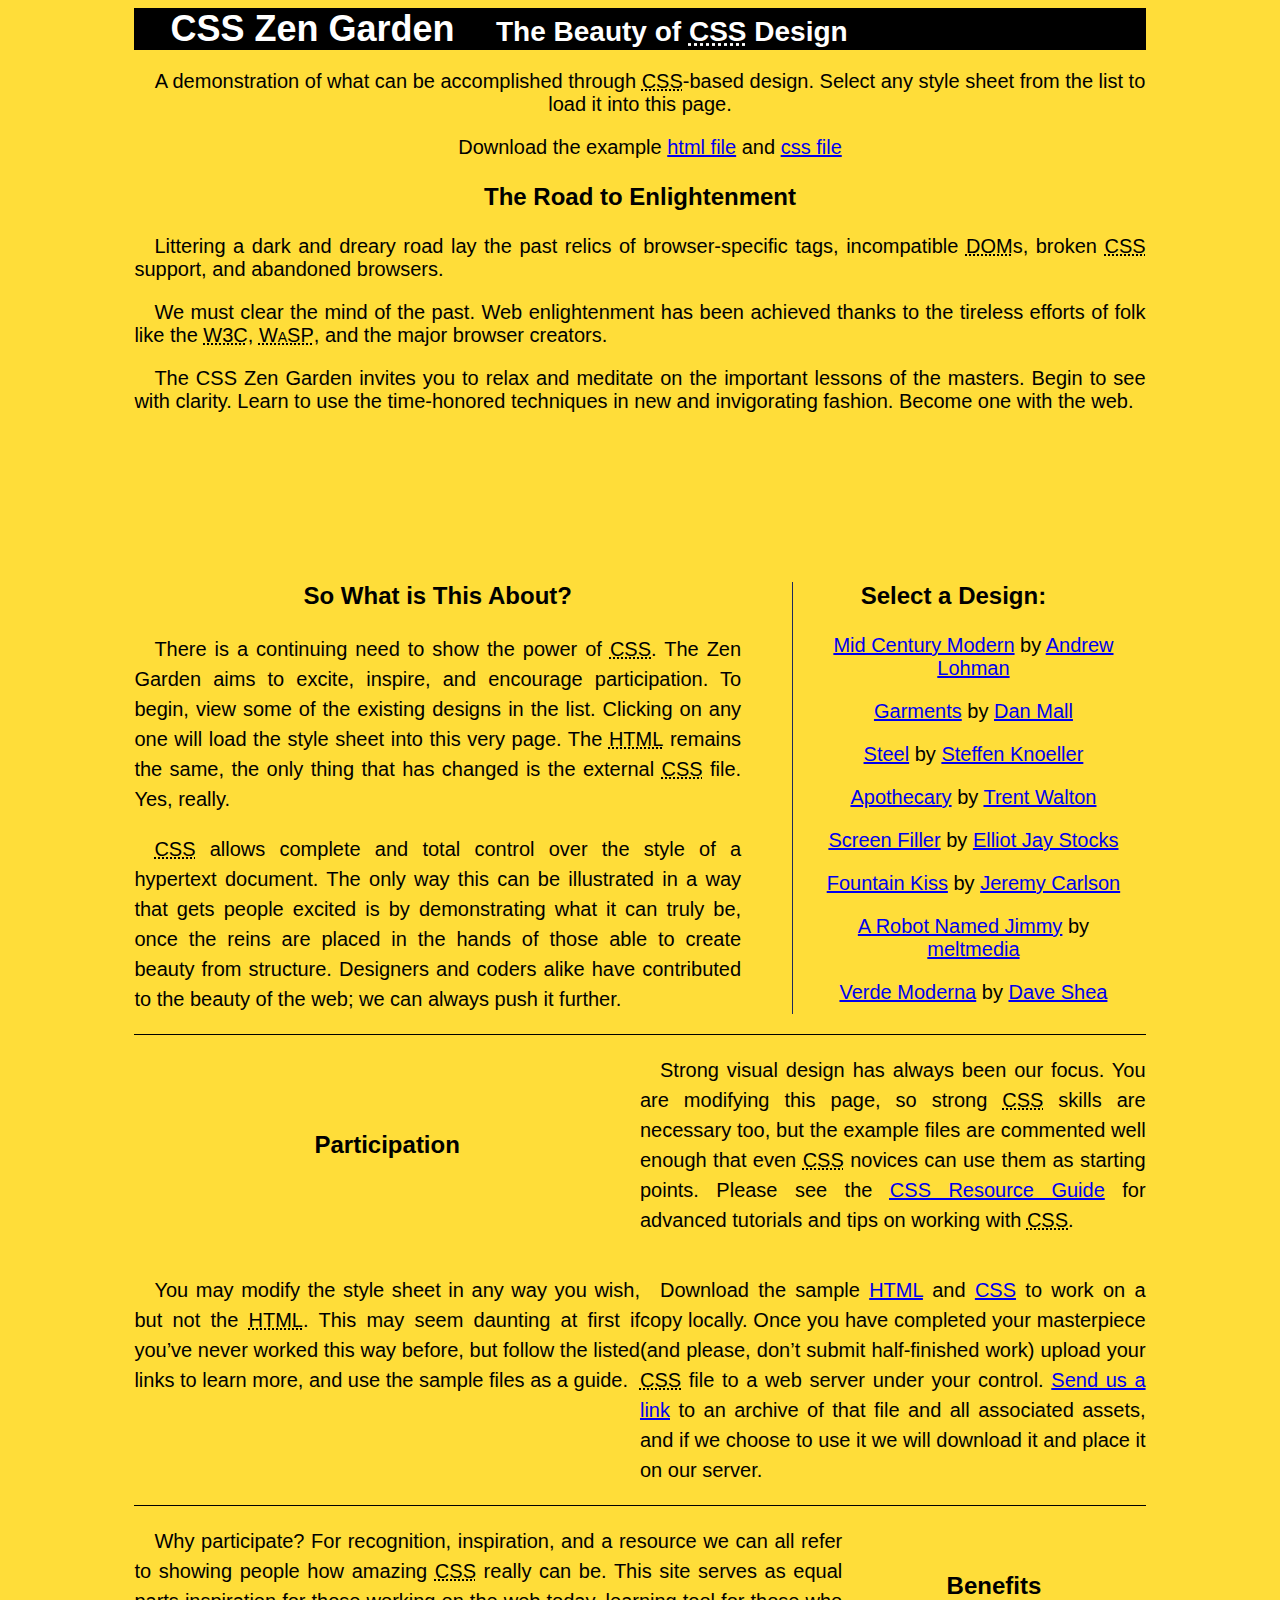
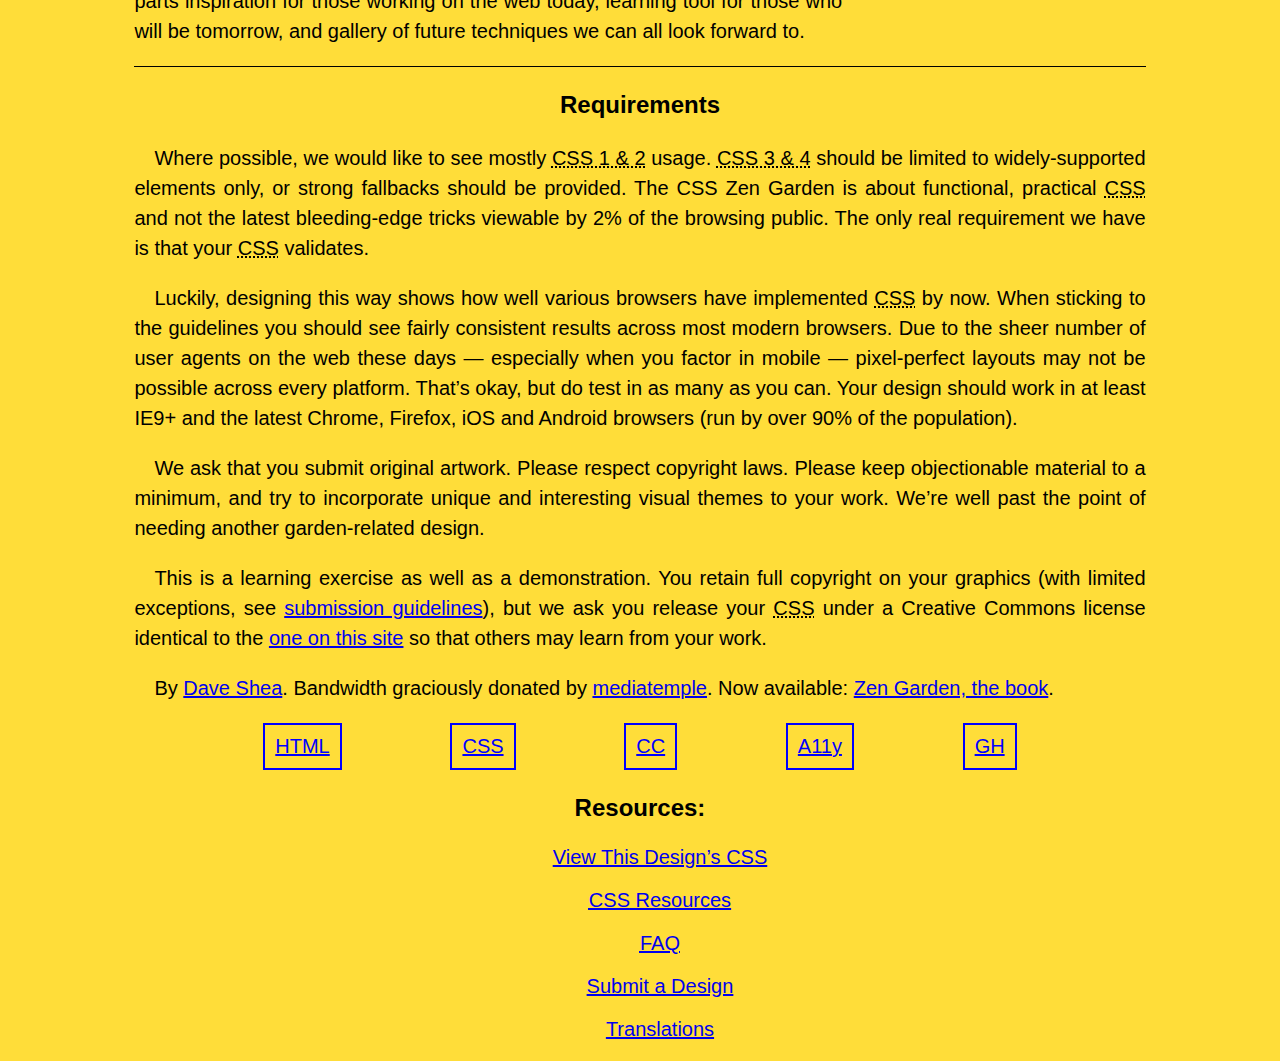
==== css zen garden/index.html @ a877859e "flexboxest" ====
<!DOCTYPE html>
<html lang="en">
<head>
	<meta charset="utf-8">
	<title>CSS Zen Garden: The Beauty of CSS Design</title>

	<link rel="stylesheet" media="screen" href="style.css?v=8may2013">
	<link rel="alternate" type="application/rss+xml" title="RSS" href="http://www.csszengarden.com/zengarden.xml">
	<link rel="stylesheet" href="style.css">

	<meta name="viewport" content="width=device-width, initial-scale=1.0">
	<meta name="author" content="Dave Shea">
	<meta name="description" content="A demonstration of what can be accomplished visually through CSS-based design.">
	<meta name="robots" content="all">
	


	<!--[if lt IE 9]>
	<script src="script/html5shiv.js"></script>
	<![endif]-->
</head>

<!--



	View source is a feature, not a bug. Thanks for your curiosity and
	interest in participating!

	Here are the submission guidelines for the new and improved csszengarden.com:

	- CSS3? Of course! Prefix for ALL browsers where necessary.
	- go responsive; test your layout at multiple screen sizes.
	- your browser testing baseline: IE9+, recent Chrome/Firefox/Safari, and iOS/Android
	- Graceful degradation is acceptable, and in fact highly encouraged.
	- use classes for styling. Don't use ids.
	- web fonts are cool, just make sure you have a license to share the files. Hosted
	  services that are applied via the CSS file (ie. Google Fonts) will work fine, but
	  most that require custom HTML won't. TypeKit is supported, see the readme on this
	  page for usage instructions: https://github.com/mezzoblue/csszengarden.com/

	And a few tips on building your CSS file:

	- use :first-child, :last-child and :nth-child to get at non-classed elements
	- use ::before and ::after to create pseudo-elements for extra styling
	- use multiple background images to apply as many as you need to any element
	- use the Kellum Method for image replacement, if still needed. http://goo.gl/GXxdI
	- don't rely on the extra divs at the bottom. Use ::before and ::after instead.

		
-->

<body id="css-zen-garden">
<div class="page-wrapper">

	<section class="intro" id="zen-intro">
		<header role="banner">
			<h1>CSS Zen Garden</h1>
			
			<h2>The Beauty of <abbr title="Cascading Style Sheets">CSS</abbr> Design</h2>
		</header>

		<div class="summary" id="zen-summary" role="article">
			<p>A demonstration of what can be accomplished through <abbr title="Cascading Style Sheets">CSS</abbr>-based design. Select any style sheet from the list to load it into this page.</p>
			<p>Download the example <a href="/examples/index" title="This page's source HTML code, not to be modified.">html file</a> and <a href="/examples/style.css" title="This page's sample CSS, the file you may modify.">css file</a></p>
		</div>

		<div class="preamble" id="zen-preamble" role="article">
			<h3>The Road to Enlightenment</h3>
			<p>Littering a dark and dreary road lay the past relics of browser-specific tags, incompatible <abbr title="Document Object Model">DOM</abbr>s, broken <abbr title="Cascading Style Sheets">CSS</abbr> support, and abandoned browsers.</p>
			<p>We must clear the mind of the past. Web enlightenment has been achieved thanks to the tireless efforts of folk like the <abbr title="World Wide Web Consortium">W3C</abbr>, <abbr title="Web Standards Project">WaSP</abbr>, and the major browser creators.</p>
			<p>The CSS Zen Garden invites you to relax and meditate on the important lessons of the masters. Begin to see with clarity. Learn to use the time-honored techniques in new and invigorating fashion. Become one with the web.</p>
		</div>
	</section>

	<div class="main supporting" id="zen-supporting" role="main">
		<div class="explanation" id="zen-explanation" role="article">
			<h3>So What is This About?</h3>
			<p>There is a continuing need to show the power of <abbr title="Cascading Style Sheets">CSS</abbr>. The Zen Garden aims to excite, inspire, and encourage participation. To begin, view some of the existing designs in the list. Clicking on any one will load the style sheet into this very page. The <abbr title="HyperText Markup Language">HTML</abbr> remains the same, the only thing that has changed is the external <abbr title="Cascading Style Sheets">CSS</abbr> file. Yes, really.</p>
			<p><abbr title="Cascading Style Sheets">CSS</abbr> allows complete and total control over the style of a hypertext document. The only way this can be illustrated in a way that gets people excited is by demonstrating what it can truly be, once the reins are placed in the hands of those able to create beauty from structure. Designers and coders alike have contributed to the beauty of the web; we can always push it further.</p>
		</div>

		<div class="participation" id="zen-participation" role="article">
			<h3>Participation</h3>
			<p>Strong visual design has always been our focus. You are modifying this page, so strong <abbr title="Cascading Style Sheets">CSS</abbr> skills are necessary too, but the example files are commented well enough that even <abbr title="Cascading Style Sheets">CSS</abbr> novices can use them as starting points. Please see the <a href="/pages/resources/" title="A listing of CSS-related resources"><abbr title="Cascading Style Sheets">CSS</abbr> Resource Guide</a> for advanced tutorials and tips on working with <abbr title="Cascading Style Sheets">CSS</abbr>.</p>
			<p class="paragrafok">You may modify the style sheet in any way you wish, but not the <abbr title="HyperText Markup Language">HTML</abbr>. This may seem daunting at first if you&#8217;ve never worked this way before, but follow the listed links to learn more, and use the sample files as a guide.</p>
			<p>Download the sample <a href="/examples/index" title="This page's source HTML code, not to be modified.">HTML</a> and <a href="/examples/style.css" title="This page's sample CSS, the file you may modify.">CSS</a> to work on a copy locally. Once you have completed your masterpiece (and please, don&#8217;t submit half-finished work) upload your <abbr title="Cascading Style Sheets">CSS</abbr> file to a web server under your control. <a href="/pages/submit/" title="Use the contact form to send us your CSS file">Send us a link</a> to an archive of that file and all associated assets, and if we choose to use it we will download it and place it on our server.</p>
		</div>

		<div class="benefits" id="zen-benefits" role="article">
			<h3>Benefits</h3>
			<p>Why participate? For recognition, inspiration, and a resource we can all refer to showing people how amazing <abbr title="Cascading Style Sheets">CSS</abbr> really can be. This site serves as equal parts inspiration for those working on the web today, learning tool for those who will be tomorrow, and gallery of future techniques we can all look forward to.</p>
		</div>

		<div class="requirements" id="zen-requirements" role="article">
			<h3>Requirements</h3>
			<p>Where possible, we would like to see mostly <abbr title="Cascading Style Sheets, levels 1 and 2">CSS 1 &amp; 2</abbr> usage. <abbr title="Cascading Style Sheets, levels 3 and 4">CSS 3 &amp; 4</abbr> should be limited to widely-supported elements only, or strong fallbacks should be provided. The CSS Zen Garden is about functional, practical <abbr title="Cascading Style Sheets">CSS</abbr> and not the latest bleeding-edge tricks viewable by 2% of the browsing public. The only real requirement we have is that your <abbr title="Cascading Style Sheets">CSS</abbr> validates.</p>
			<p>Luckily, designing this way shows how well various browsers have implemented <abbr title="Cascading Style Sheets">CSS</abbr> by now. When sticking to the guidelines you should see fairly consistent results across most modern browsers. Due to the sheer number of user agents on the web these days &#8212; especially when you factor in mobile &#8212; pixel-perfect layouts may not be possible across every platform. That&#8217;s okay, but do test in as many as you can. Your design should work in at least IE9+ and the latest Chrome, Firefox, iOS and Android browsers (run by over 90% of the population).</p>
			<p>We ask that you submit original artwork. Please respect copyright laws. Please keep objectionable material to a minimum, and try to incorporate unique and interesting visual themes to your work. We&#8217;re well past the point of needing another garden-related design.</p>
			<p>This is a learning exercise as well as a demonstration. You retain full copyright on your graphics (with limited exceptions, see <a href="/pages/submit/guidelines/">submission guidelines</a>), but we ask you release your <abbr title="Cascading Style Sheets">CSS</abbr> under a Creative Commons license identical to the <a href="http://creativecommons.org/licenses/by-nc-sa/3.0/" title="View the Zen Garden's license information.">one on this site</a> so that others may learn from your work.</p>
			<p role="contentinfo">By <a href="http://www.mezzoblue.com/">Dave Shea</a>. Bandwidth graciously donated by <a href="http://www.mediatemple.net/">mediatemple</a>. Now available: <a href="http://www.amazon.com/exec/obidos/ASIN/0321303474/mezzoblue-20/">Zen Garden, the book</a>.</p>
		</div>

		<footer class="pézinho">
			<a href="http://validator.w3.org/check/referer" title="Check the validity of this site&#8217;s HTML" class="zen-validate-html">HTML</a>
			<a href="http://jigsaw.w3.org/css-validator/check/referer" title="Check the validity of this site&#8217;s CSS" class="zen-validate-css">CSS</a>
			<a href="http://creativecommons.org/licenses/by-nc-sa/3.0/" title="View the Creative Commons license of this site: Attribution-NonCommercial-ShareAlike." class="zen-license">CC</a>
			<a href="http://mezzoblue.com/zengarden/faq/#aaa" title="Read about the accessibility of this site" class="zen-accessibility">A11y</a>
			<a href="https://github.com/mezzoblue/csszengarden.com" title="Fork this site on Github" class="zen-github">GH</a>
		</footer>

	</div>


	<aside class="sidebar" role="complementary">
		<div class="wrapper">

			<div class="design-selection" id="design-selection">
				<h3 class="select">Select a Design:</h3>
				<nav role="navigation">
					<ul>
					<li>
						<a href="/221/" class="design-name">Mid Century Modern</a> by						<a href="http://andrewlohman.com/" class="designer-name">Andrew Lohman</a>
					</li>					<li>
						<a href="/220/" class="design-name">Garments</a> by						<a href="http://danielmall.com/" class="designer-name">Dan Mall</a>
					</li>					<li>
						<a href="/219/" class="design-name">Steel</a> by						<a href="http://steffen-knoeller.de" class="designer-name">Steffen Knoeller</a>
					</li>					<li>
						<a href="/218/" class="design-name">Apothecary</a> by						<a href="http://trentwalton.com" class="designer-name">Trent Walton</a>
					</li>					<li>
						<a href="/217/" class="design-name">Screen Filler</a> by						<a href="http://elliotjaystocks.com/" class="designer-name">Elliot Jay Stocks</a>
					</li>					<li>
						<a href="/216/" class="design-name">Fountain Kiss</a> by						<a href="http://jeremycarlson.com" class="designer-name">Jeremy Carlson</a>
					</li>					<li>
						<a href="/215/" class="design-name">A Robot Named Jimmy</a> by						<a href="http://meltmedia.com/" class="designer-name">meltmedia</a>
					</li>					<li>
						<a href="/214/" class="design-name">Verde Moderna</a> by						<a href="http://www.mezzoblue.com/" class="designer-name">Dave Shea</a>
					</li>					</ul>
				</nav>
			</div>

			

			<div class="zen-resources" id="zen-resources">
				<h3 class="resources">Resources:</h3>
				<ul>
					<li class="view-css">
						<a href="style.css" title="View the source CSS file of the currently-viewed design.">
							View This Design&#8217;s <abbr title="Cascading Style Sheets">CSS</abbr>						</a>
					</li>
					<li class="css-resources">
						<a href="/pages/resources/" title="Links to great sites with information on using CSS.">
							<abbr title="Cascading Style Sheets">CSS</abbr> Resources						</a>
					</li>
					<li class="zen-faq">
						<a href="/pages/faq/" title="A list of Frequently Asked Questions about the Zen Garden.">
							<abbr title="Frequently Asked Questions">FAQ</abbr>						</a>
					</li>
					<li class="zen-submit">
						<a href="/pages/submit/" title="Send in your own CSS file.">
							Submit a Design						</a>
					</li>
					<li class="zen-translations">
						<a href="/pages/translations/" title="View translated versions of this page.">
							Translations						</a>
					</li>
				</ul>
			</div>
		</div>
	</aside>


</div>

<!--

	These superfluous divs/spans were originally provided as catch-alls to add extra imagery.
	These days we have full ::before and ::after support, favour using those instead.
	These only remain for historical design compatibility. They might go away one day.
		
-->
<div class="extra1" role="presentation"></div><div class="extra2" role="presentation"></div><div class="extra3" role="presentation"></div>
<div class="extra4" role="presentation"></div><div class="extra5" role="presentation"></div><div class="extra6" role="presentation"></div>

</body>
</html>
---- css zen garden/style.css ----
html{
  background-color: #FFDD39;
  font-family: Arial, Helvetica, sans-serif;
  color: black;
  font-size: 20px;
  text-align: justify;
}

p{text-indent: 1em;}
h1{font-size: 1.8rem; text-align: center; margin: 1em;}
h2{font-size: 1.4rem; text-align: center;}
h3{font-size: 1.2rem; text-align: center;}

.summary{text-align: center;}
.main p{line-height: 1.5;}
 

.destaque{
  color: #615EAA;
}

abbr{font-variant:small-caps;}

.page-wrapper{
  width: 80%;
  max-width: 1280px;
  margin-left: 10%;
} 

.intro{
  height: 550px;
}

header{background-color: black; color: white; 
}

h1, h2{display: inline;}



aside ul li{
  text-align: center;
  margin: 1em;
}
aside ul{
  list-style-type: none;
}
.select{text-align: center;}
.resources{text-align: center;}

.main footer{
  margin:2%;
}

.main footer a{
  border:solid 2px; color: blue;
  padding: 0.5em;
  display: inline-block;
}

.page-wrapper{
    position: relative;
}

.explanation{ 
  width: 60%;
  border-right: 1px solid #1f295c;
  padding-right: 5%;
}

#design-selection{
  position: absolute; 
  top: 550px;
  left: 62%;
   
}

.pézinho{
  display: flex;
  justify-content: space-evenly;
  flex-wrap: wrap;
}

.benefits{
  display: flex;
  border-top: 1px black solid;
  border-bottom: 1px black solid;
}

.benefits h3{
  order: 2;
  align-self: center;
  width: 30%;
}

.benefits p {
  order: 0;
  width: 70%;
}

.participation{
  display: flex;
  flex-wrap: wrap;
  border-top: 1px black solid;
}

.participation h3, .participation p{
  flex-basis: 50%;
}

.participation h3{
  align-self: center;
}
---- css zen garden/style.css ----
html{
  background-color: #FFDD39;
  font-family: Arial, Helvetica, sans-serif;
  color: black;
  font-size: 20px;
  text-align: justify;
}

p{text-indent: 1em;}
h1{font-size: 1.8rem; text-align: center; margin: 1em;}
h2{font-size: 1.4rem; text-align: center;}
h3{font-size: 1.2rem; text-align: center;}

.summary{text-align: center;}
.main p{line-height: 1.5;}
 

.destaque{
  color: #615EAA;
}

abbr{font-variant:small-caps;}

.page-wrapper{
  width: 80%;
  max-width: 1280px;
  margin-left: 10%;
} 

.intro{
  height: 550px;
}

header{background-color: black; color: white; 
}

h1, h2{display: inline;}



aside ul li{
  text-align: center;
  margin: 1em;
}
aside ul{
  list-style-type: none;
}
.select{text-align: center;}
.resources{text-align: center;}

.main footer{
  margin:2%;
}

.main footer a{
  border:solid 2px; color: blue;
  padding: 0.5em;
  display: inline-block;
}

.page-wrapper{
    position: relative;
}

.explanation{ 
  width: 60%;
  border-right: 1px solid #1f295c;
  padding-right: 5%;
}

#design-selection{
  position: absolute; 
  top: 550px;
  left: 62%;
   
}

.pézinho{
  display: flex;
  justify-content: space-evenly;
  flex-wrap: wrap;
}

.benefits{
  display: flex;
  border-top: 1px black solid;
  border-bottom: 1px black solid;
}

.benefits h3{
  order: 2;
  align-self: center;
  width: 30%;
}

.benefits p {
  order: 0;
  width: 70%;
}

.participation{
  display: flex;
  flex-wrap: wrap;
  border-top: 1px black solid;
}

.participation h3, .participation p{
  flex-basis: 50%;
}

.participation h3{
  align-self: center;
}
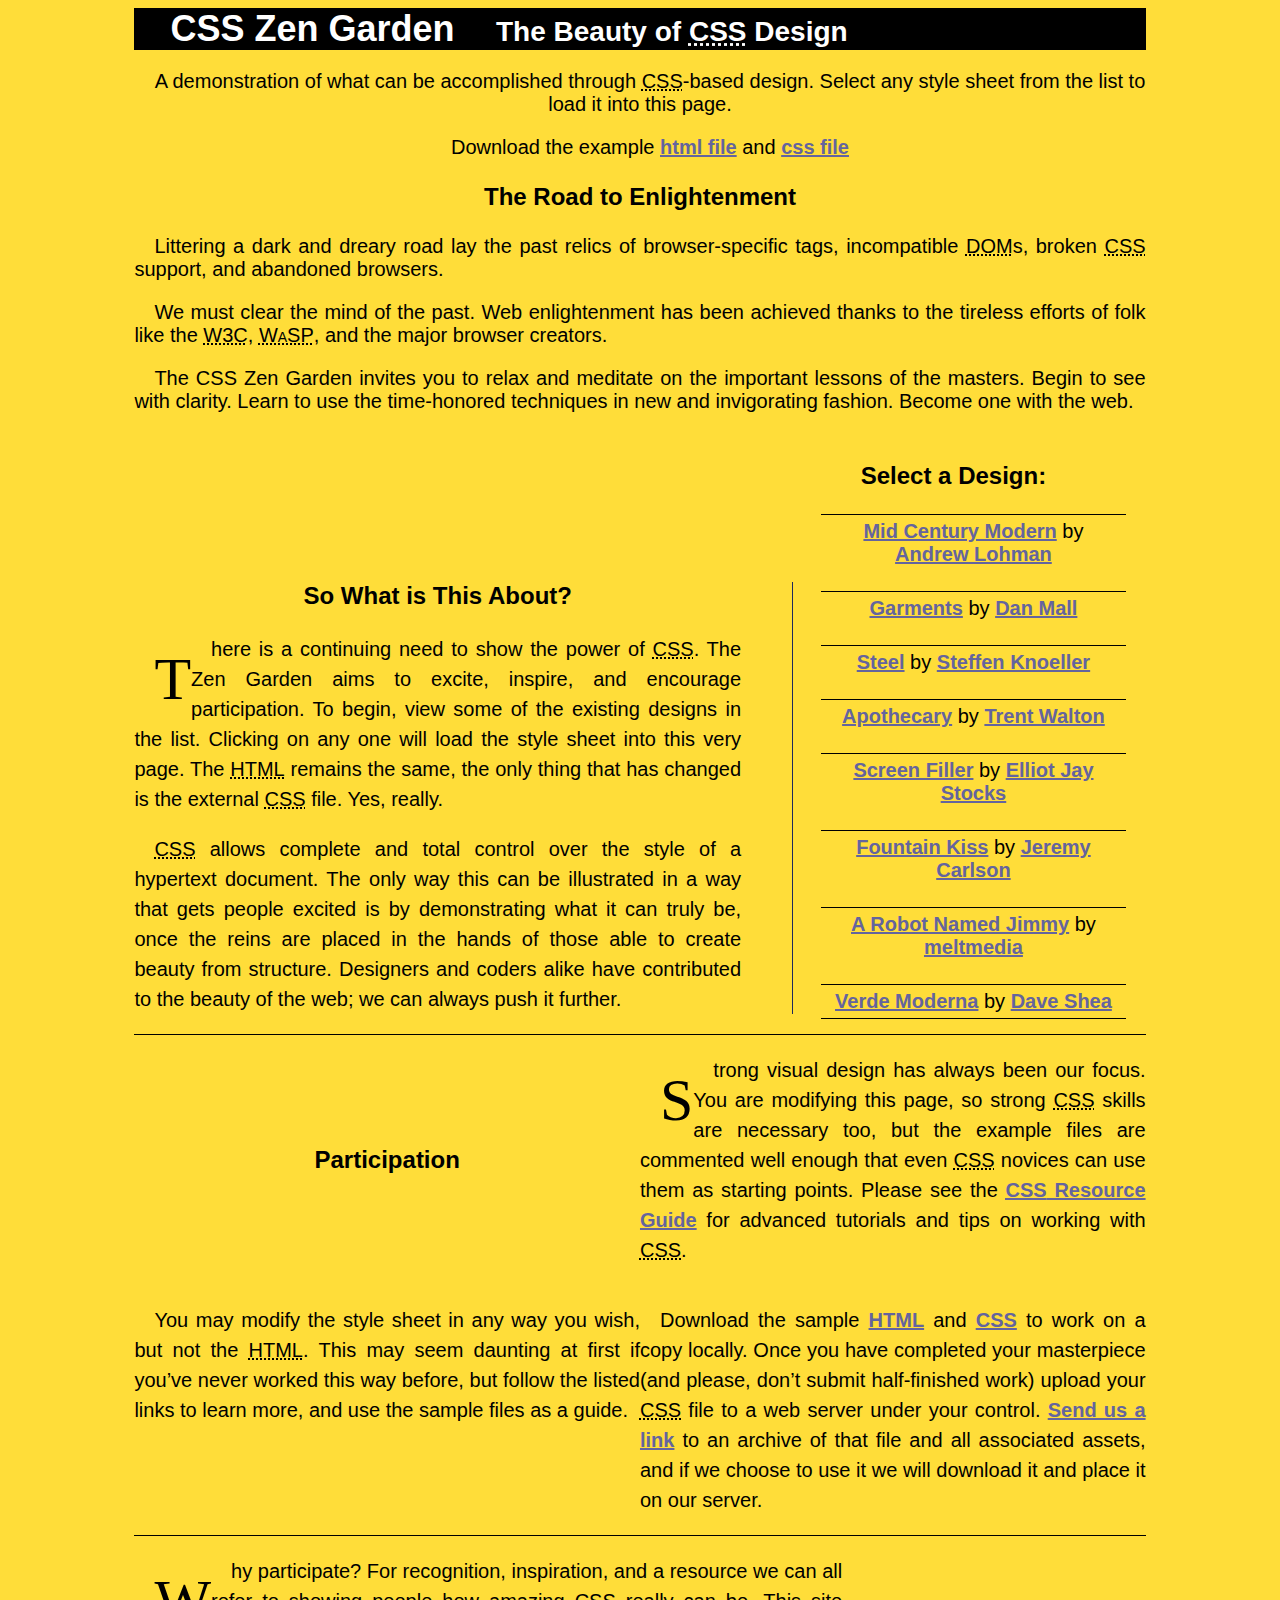
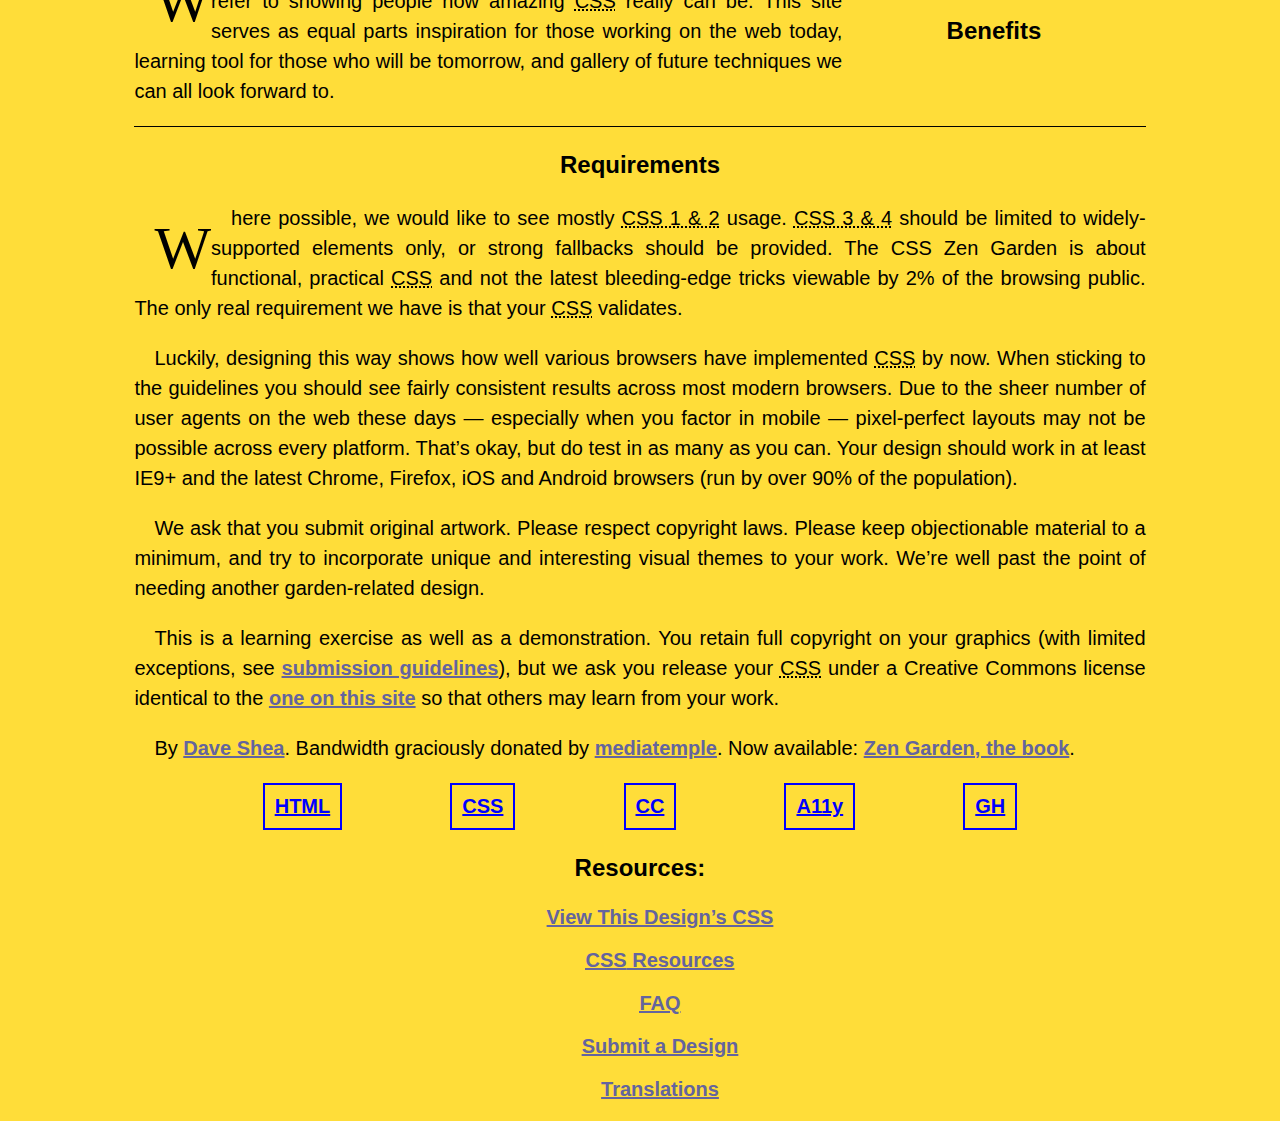
==== commit a7b4cca1: "pseudo classes" ====
--- a/css zen garden/index.html
+++ b/css zen garden/index.html
@@ -83,8 +83,8 @@
 		<div class="participation" id="zen-participation" role="article">
 			<h3>Participation</h3>
 			<p>Strong visual design has always been our focus. You are modifying this page, so strong <abbr title="Cascading Style Sheets">CSS</abbr> skills are necessary too, but the example files are commented well enough that even <abbr title="Cascading Style Sheets">CSS</abbr> novices can use them as starting points. Please see the <a href="/pages/resources/" title="A listing of CSS-related resources"><abbr title="Cascading Style Sheets">CSS</abbr> Resource Guide</a> for advanced tutorials and tips on working with <abbr title="Cascading Style Sheets">CSS</abbr>.</p>
-			<p class="paragrafok">You may modify the style sheet in any way you wish, but not the <abbr title="HyperText Markup Language">HTML</abbr>. This may seem daunting at first if you&#8217;ve never worked this way before, but follow the listed links to learn more, and use the sample files as a guide.</p>
-			<p>Download the sample <a href="/examples/index" title="This page's source HTML code, not to be modified.">HTML</a> and <a href="/examples/style.css" title="This page's sample CSS, the file you may modify.">CSS</a> to work on a copy locally. Once you have completed your masterpiece (and please, don&#8217;t submit half-finished work) upload your <abbr title="Cascading Style Sheets">CSS</abbr> file to a web server under your control. <a href="/pages/submit/" title="Use the contact form to send us your CSS file">Send us a link</a> to an archive of that file and all associated assets, and if we choose to use it we will download it and place it on our server.</p>
+			<p>You may modify the style sheet in any way you wish, but not the <abbr title="HyperText Markup Language">HTML</abbr>. This may seem daunting at first if you&#8217;ve never worked this way before, but follow the listed links to learn more, and use the sample files as a guide.</p>
+			<p>Download the sample <a href="/examples/index/" title="This page's source HTML code, not to be modified.">HTML</a> and <a href="/examples/style.css" title="This page's sample CSS, the file you may modify.">CSS</a> to work on a copy locally. Once you have completed your masterpiece (and please, don&#8217;t submit half-finished work) upload your <abbr title="Cascading Style Sheets">CSS</abbr> file to a web server under your control. <a href="/pages/submit/" title="Use the contact form to send us your CSS file">Send us a link</a> to an archive of that file and all associated assets, and if we choose to use it we will download it and place it on our server.</p>
 		</div>
 
 		<div class="benefits" id="zen-benefits" role="article">
@@ -139,7 +139,6 @@
 				</nav>
 			</div>
 
-			
 
 			<div class="zen-resources" id="zen-resources">
 				<h3 class="resources">Resources:</h3>
--- a/css zen garden/style.css
+++ b/css zen garden/style.css
@@ -70,9 +70,18 @@
 
 #design-selection{
   position: absolute; 
-  top: 550px;
+  top: 430px;
   left: 62%;
-   
+}
+
+.design-selection li{
+  border-top: 1px black solid;
+  padding: 5px;
+  text-align: center;
+}
+
+.design-selection li:last-of-type{
+  border-bottom: black 1px solid;
 }
 
 .pézinho{
@@ -111,3 +120,18 @@
 .participation h3{
   align-self: center;
 }
+
+a{
+  font-weight: bolder;
+  color: #64649E;
+}
+
+a:hover{
+  color: #59B1F0;
+}
+
+.main p:first-of-type::first-letter{
+  font-size: 300%;
+  font-family: fantasy;
+  float: left;
+}--- a/css zen garden/style.css
+++ b/css zen garden/style.css
@@ -70,9 +70,18 @@
 
 #design-selection{
   position: absolute; 
-  top: 550px;
+  top: 430px;
   left: 62%;
-   
+}
+
+.design-selection li{
+  border-top: 1px black solid;
+  padding: 5px;
+  text-align: center;
+}
+
+.design-selection li:last-of-type{
+  border-bottom: black 1px solid;
 }
 
 .pézinho{
@@ -111,3 +120,18 @@
 .participation h3{
   align-self: center;
 }
+
+a{
+  font-weight: bolder;
+  color: #64649E;
+}
+
+a:hover{
+  color: #59B1F0;
+}
+
+.main p:first-of-type::first-letter{
+  font-size: 300%;
+  font-family: fantasy;
+  float: left;
+}